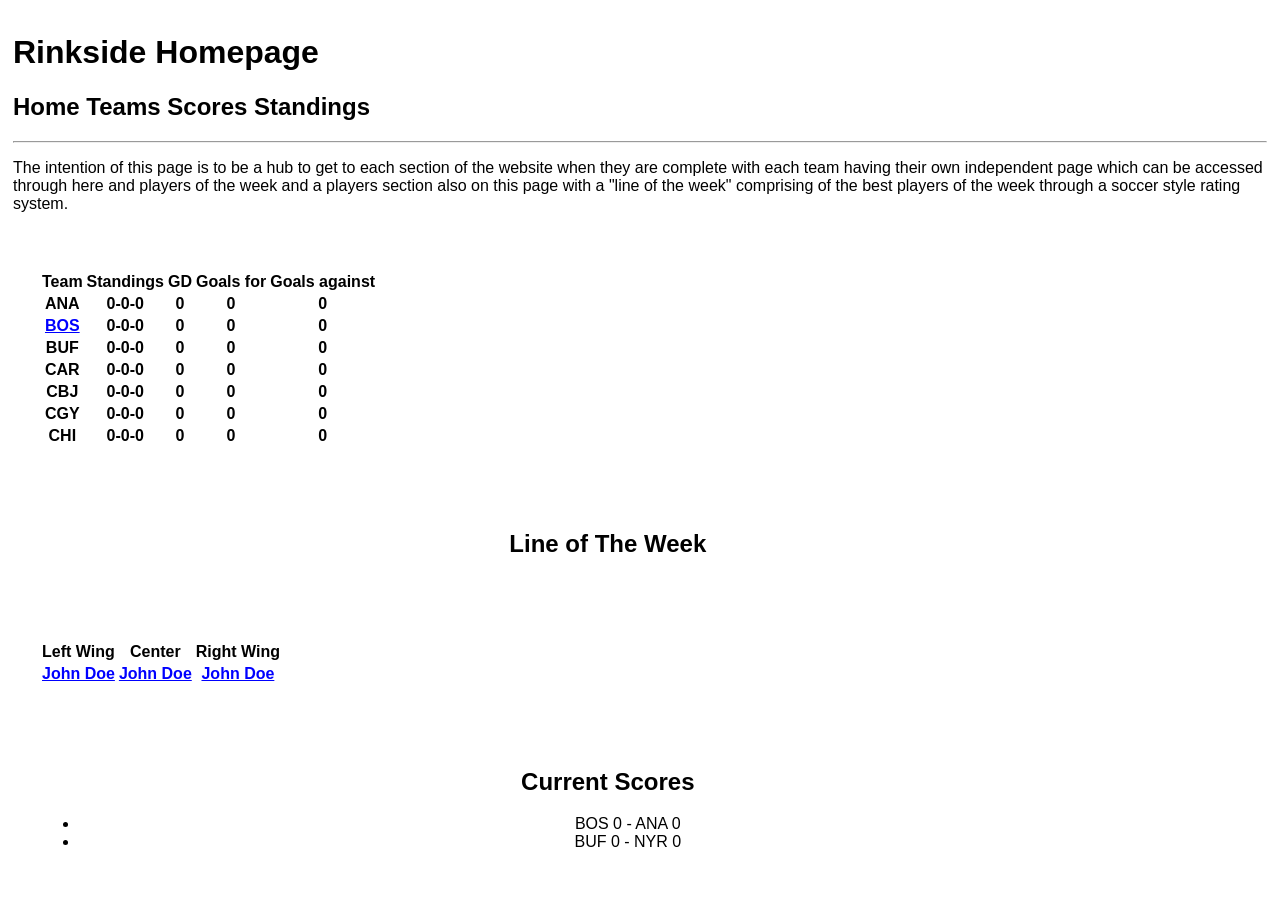
==== product_site/hockeyhome.html @ e57f7fa8 "Change header div to content div in hockeyhome.html" ====
<!DOCTYPE html>
<!--
    Name: Ryan Johnson
    Date: October 13, 2026
    Description: This page is the homepage of the hockey statistics website
    will have the directory of each site and 
-->
<html>
    <head>
        <title>Rinkside homepage</title>
        <link href="style.css" type="text/css" rel="stylesheet">
    </head>
    <body>
        <div class="header">
        <h1>Rinkside Homepage</h1>
        <h2>Home  Teams  Scores  Standings </h2>
        <hr>
       <p>The intention of this page is to be a hub to get to each section of the website when they are complete with each
        team having their own independent page which can be accessed through here and players of the week and a players section also on this page 
        with a "line of the week" comprising of the best players of the week through a soccer style rating system.
       </p>
       </div>
       <!--Div for content for table-->
       <div class="content">
       <table>
        <tr>
            <th>Team</th>
            <th>Standings</th>
            <th>GD</th>
            <th>Goals for</th>
            <th>Goals against</th>
        </tr>
        <tr>
            <th>ANA</th>
            <th>0-0-0</th>
            <th>0</th>
            <th>0</th>
            <th>0</th>
        </tr>
        <tr>
            <th><a href="hockeyteam.html">BOS</a></th>
            <th>0-0-0</th>
            <th>0</th>
            <th>0</th>
            <th>0</th>
        </tr>
        <tr>
            <th>BUF</th>
            <th>0-0-0</th>
            <th>0</th>
            <th>0</th>
            <th>0</th>
        </tr>
        <tr>
            <th>CAR</th>
            <th>0-0-0</th>
            <th>0</th>
            <th>0</th>
            <th>0</th>
        </tr>
        <tr>
            <th>CBJ</th>
            <th>0-0-0</th>
            <th>0</th>
            <th>0</th>
            <th>0</th>
        </tr>
        <tr>
            <th>CGY</th>
            <th>0-0-0</th>
            <th>0</th>
            <th>0</th>
            <th>0</th>
        </tr>
        <tr>
            <th>CHI</th>
            <th>0-0-0</th>
            <th>0</th>
            <th>0</th>
            <th>0</th>
        </tr>
        <!--There are 32 NHL teams I am going to limit it to just a few here for now and when the site is more complete the rest will be added 
        when more of the website is complete and more teams have pages setup.-->
       </table>
       </div>


       <br>
       <br>
       <div class="content">
       <h2>Line of The Week</h2>
       </div>
       <div class="content">
       <table>
        <tr>
            <th>Left Wing</th>
            <th>Center</th>
            <th>Right Wing</th>
        </tr>
        <tr>
            <th><a href="hockeyplayer.html"> John Doe </a></th>
            <th><a href="hockeyplayer.html"> John Doe </a></th>
            <th><a href="hockeyplayer.html"> John Doe </a></th>
        </tr>
       </table>
       </div>

       <div class="content">
       <h2>Current Scores</h2>
       <ul>
        <li>BOS 0 - ANA 0</li>
        <li>BUF 0 - NYR 0</li>
       </ul>
       </div>
       <!--Small examples once again to showcase the idea not the complete setup could be changed to recent scores if current scores beyond scope of class-->



    </body>

</html>
---- product_site/style.css ----
/*
    Name: Ryan Johnson
    Date: 10/21/26

*/
body{
    background-color: white;
    font-family: Arial, Helvetica, sans-serif;
}

h1{
    font-family: Arial, Helvetica, sans-serif;
    font-size: 32px;
}

h2{
    font-family: Arial, Helvetica, sans-serif;
    font-size: 24px;
}

p{
    font-family: Arial, Helvetica, sans-serif;
}

.highlight {
    font-weight: bold;
}

/* had to look up ID selector on google alongside class went with most basic examples */
#main-title {
    text-align: center;
}

a:link {
    color: blue;
    
}

a:visited {
    color: purple;
}

a:hover {
    color: red;
}


.header{
    font-family: Times New Roman, Times, serif;

    overflow: hidden;
    padding-bottom: 10px;
    padding-left: 5px;
    padding-right: 5px;
    padding-top: 5px;
    background-color: white;
    color: black;

    a:link{
        color: red;
    }
}

.content {
    float: left;
    width: 90%;
    margin: 16px;
    padding: 15px;
    text-align: center;
    background-color: white;
    color: black;
    font-family: Arial, Helvetica, sans-serif;
    font-size: 16px;


}

.contentCenter {
    text-align: center;
    width: 90%;
    margin: 16px;
    padding: 15px;
    text-align: center;
    background-color: white;
    color: black;
    font-family: Arial, Helvetica, sans-serif;
    font-size: 16px;


}



.images {
    float: left;
    margin: 10px;
    max-width: 100%;
    height: auto;

    
}

@media screen and (max-width: 600px){
    .header{
        a {
            float: none;
            text-align: left;
            width: 100%;

        }
    }
    .content {
    float: none;
    width: 100%;
    max-width: 100%;
    margin: 5px;
    padding: 20px;
    font-size: 18px;
    }
    
}
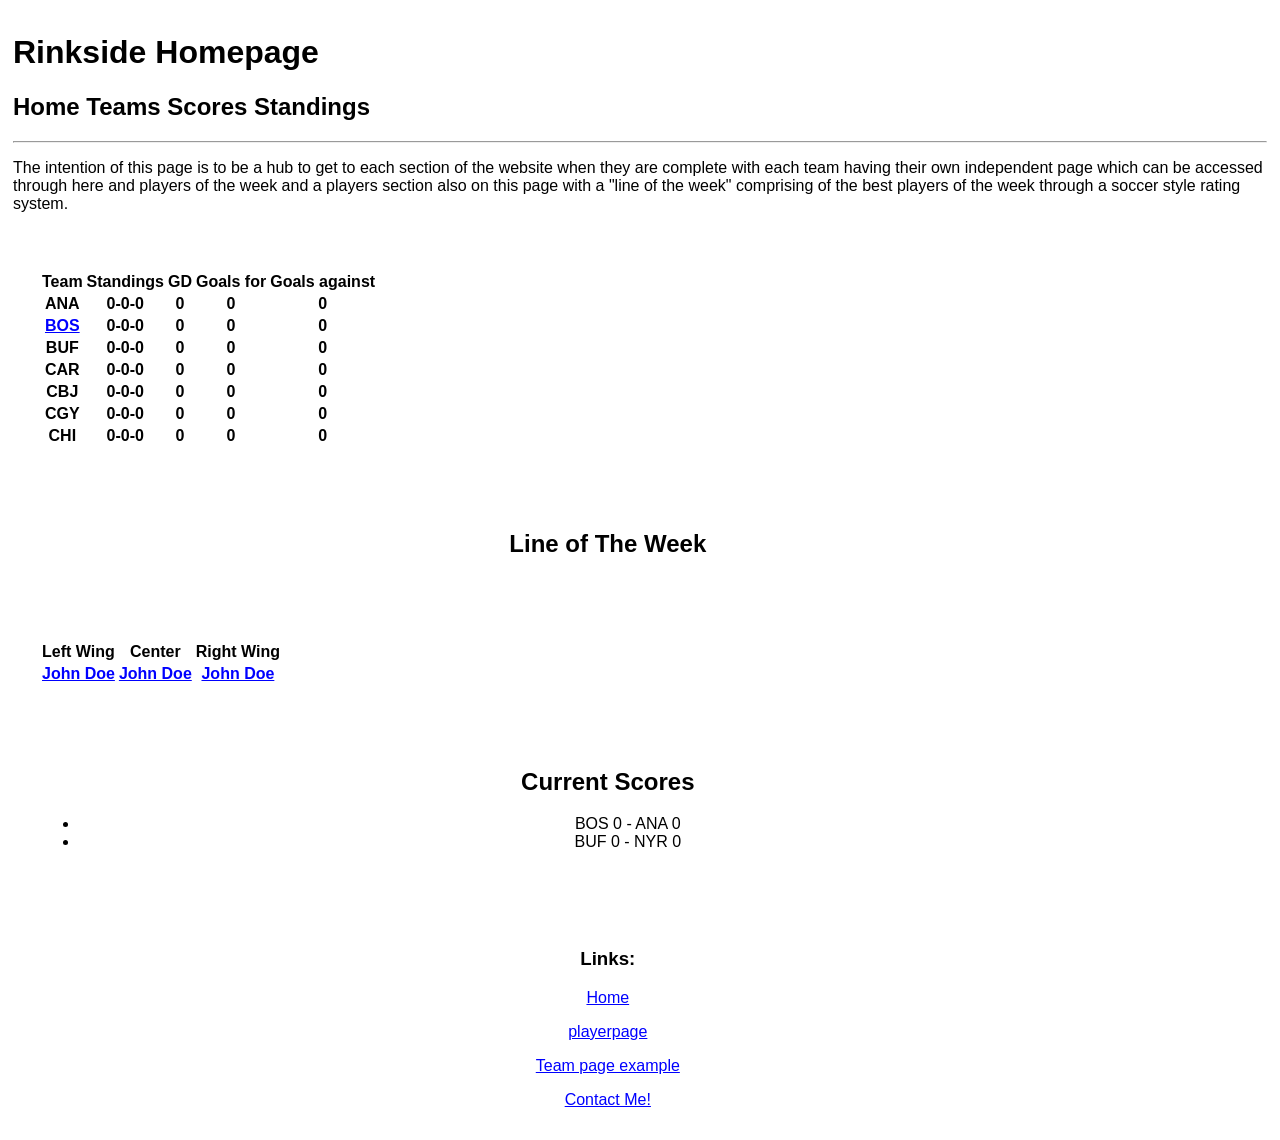
==== commit 45e43f78: "added email a footer with links" ====
--- a/product_site/hockeyhome.html
+++ b/product_site/hockeyhome.html
@@ -9,6 +9,7 @@
     <head>
         <title>Rinkside homepage</title>
         <link href="style.css" type="text/css" rel="stylesheet">
+
     </head>
     <body>
         <div class="header">
@@ -115,7 +116,17 @@
        <!--Small examples once again to showcase the idea not the complete setup could be changed to recent scores if current scores beyond scope of class-->
 
 
+        <div class="content">
+            <h3>Links:</h3>
+            <a href="hockeyhome.html">Home</a>
+            <p> </p>
+            <a href="hockeyplayer.html">playerpage</a>
+            <p> </p>
+            <a href="hockeyteam.html">Team page example</a>
+            <p> </p>
+            <a href="mailto:ryan.johnson@uri.edu">Contact Me!</a>
+    </div>
 
     </body>
 
-</html>
+</html>
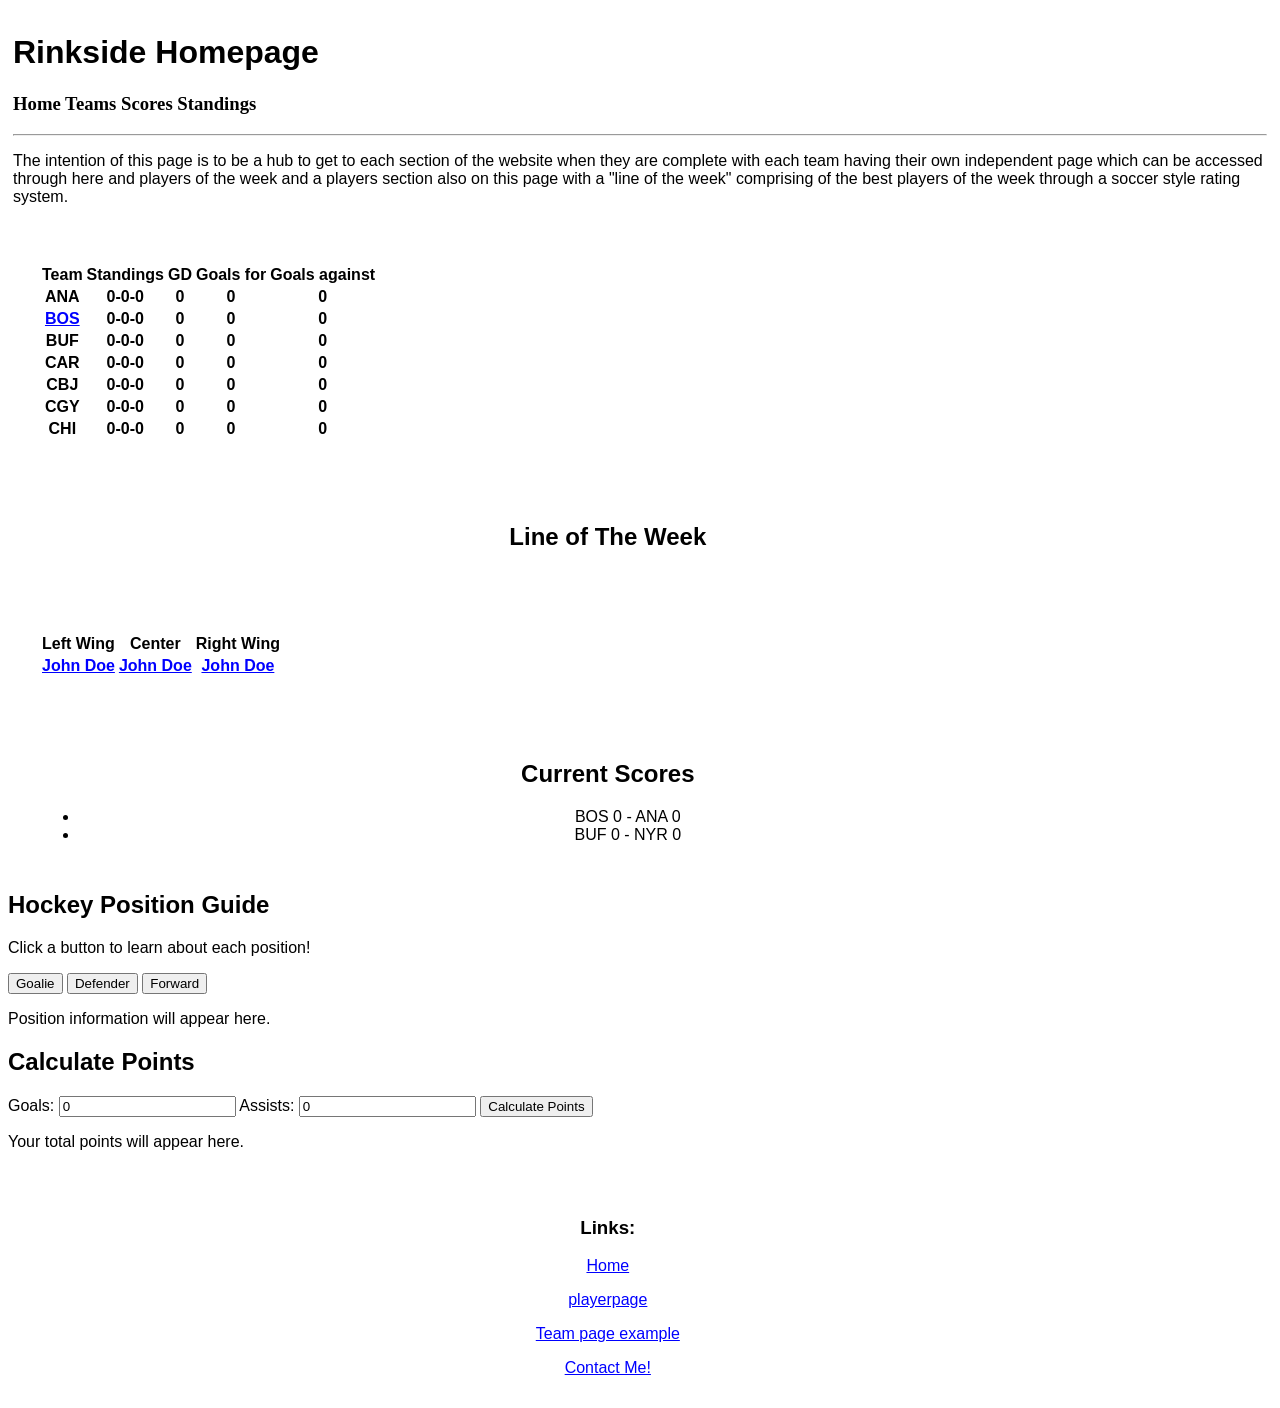
==== commit 4c5957c2: "forgot to make new branch commit" ====
--- a/product_site/hockeyhome.html
+++ b/product_site/hockeyhome.html
@@ -3,18 +3,31 @@
     Name: Ryan Johnson
     Date: October 13, 2026
     Description: This page is the homepage of the hockey statistics website
-    will have the directory of each site and 
+    will have the directory of each site and give information about league wide events.
 -->
 <html>
     <head>
+        <meta charset="UTF-8">
+        <meta name="Description" content="This page is the homepage of the hockey statistics website will contain each team in the standings table and will be updated to keep up with the information. ">
+        <meta name="keywords" content="Hockey, Stats, Starting Lines, Defensive Pairs, Bruins, Boston">
         <title>Rinkside homepage</title>
         <link href="style.css" type="text/css" rel="stylesheet">
-
+        <meta property="og:title" content="Hockey Statistics Page" />
+        <meta property="og:type" content="website" />
+        <meta property="og:url" content="https://ryanjohnson.rhody.dev/csc271_projects/product_site/hockeyhome.html" />
+         <!-- Google tag (gtag.js) -->
+        <script async src="https://www.googletagmanager.com/gtag/js?id=G-Z0714EPZF0"></script>
+        <script>
+            window.dataLayer = window.dataLayer || [];
+            function gtag(){dataLayer.push(arguments);}
+            gtag('js', new Date());
+            gtag('config', 'G-Z0714EPZF0');
+        </script>
     </head>
     <body>
         <div class="header">
         <h1>Rinkside Homepage</h1>
-        <h2>Home  Teams  Scores  Standings </h2>
+        <h3>Home  Teams  Scores  Standings </h3>
         <hr>
        <p>The intention of this page is to be a hub to get to each section of the website when they are complete with each
         team having their own independent page which can be accessed through here and players of the week and a players section also on this page 
@@ -115,7 +128,29 @@
        </div>
        <!--Small examples once again to showcase the idea not the complete setup could be changed to recent scores if current scores beyond scope of class-->
 
+        <h2>Hockey Position Guide</h2>
 
+        <p class="descriptor">Click a button to learn about each position!</p>
+
+        <button id="goalieButton">Goalie</button> 
+
+        <button id="defenderButton">Defender</button>
+
+        <button id="forwardButton">Forward</button>
+
+        <p id="positionInfo">Position information will appear here.</p>
+
+        <p id="playerCount"></p>
+
+        <h2>Calculate Points</h2>
+        <label>Goals:</label>
+        <input type="number" id="goals" value="0" min="0">
+
+        <label>Assists:</label>
+        <input type="number" id="assists" value="0" min="0">
+
+        <button id="calculateButton">Calculate Points</button>
+        <p class="pointsInfo">Your total points will appear here.</p>
         <div class="content">
             <h3>Links:</h3>
             <a href="hockeyhome.html">Home</a>
@@ -126,7 +161,7 @@
             <p> </p>
             <a href="mailto:ryan.johnson@uri.edu">Contact Me!</a>
     </div>
-
+    <script src="script.js"></script>
     </body>
 
 </html>
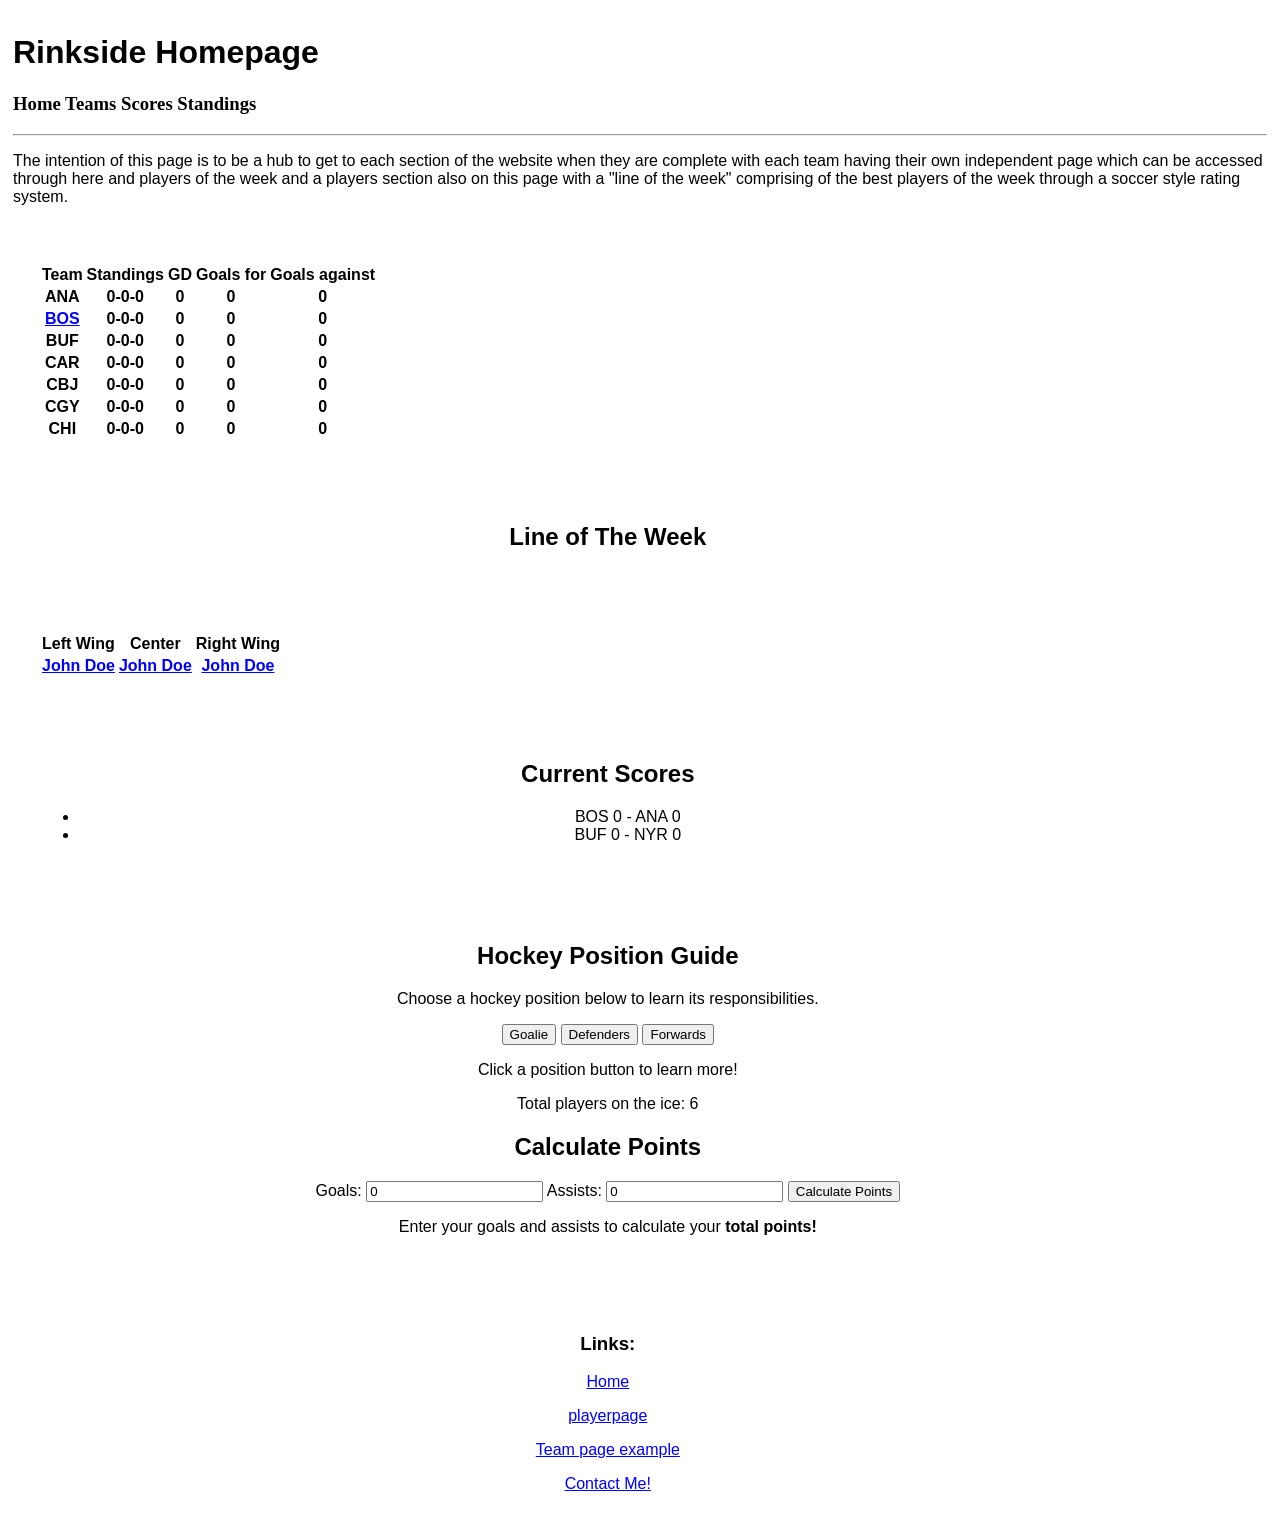
==== commit a99b97fd: "final for assignment 8" ====
--- a/product_site/hockeyhome.html
+++ b/product_site/hockeyhome.html
@@ -127,7 +127,7 @@
        </ul>
        </div>
        <!--Small examples once again to showcase the idea not the complete setup could be changed to recent scores if current scores beyond scope of class-->
-
+       <div class="content">
         <h2>Hockey Position Guide</h2>
 
         <p class="descriptor">Click a button to learn about each position!</p>
@@ -151,6 +151,7 @@
 
         <button id="calculateButton">Calculate Points</button>
         <p class="pointsInfo">Your total points will appear here.</p>
+        </div>
         <div class="content">
             <h3>Links:</h3>
             <a href="hockeyhome.html">Home</a>
@@ -160,7 +161,7 @@
             <a href="hockeyteam.html">Team page example</a>
             <p> </p>
             <a href="mailto:ryan.johnson@uri.edu">Contact Me!</a>
-    </div>
+        </div>
     <script src="script.js"></script>
     </body>
 
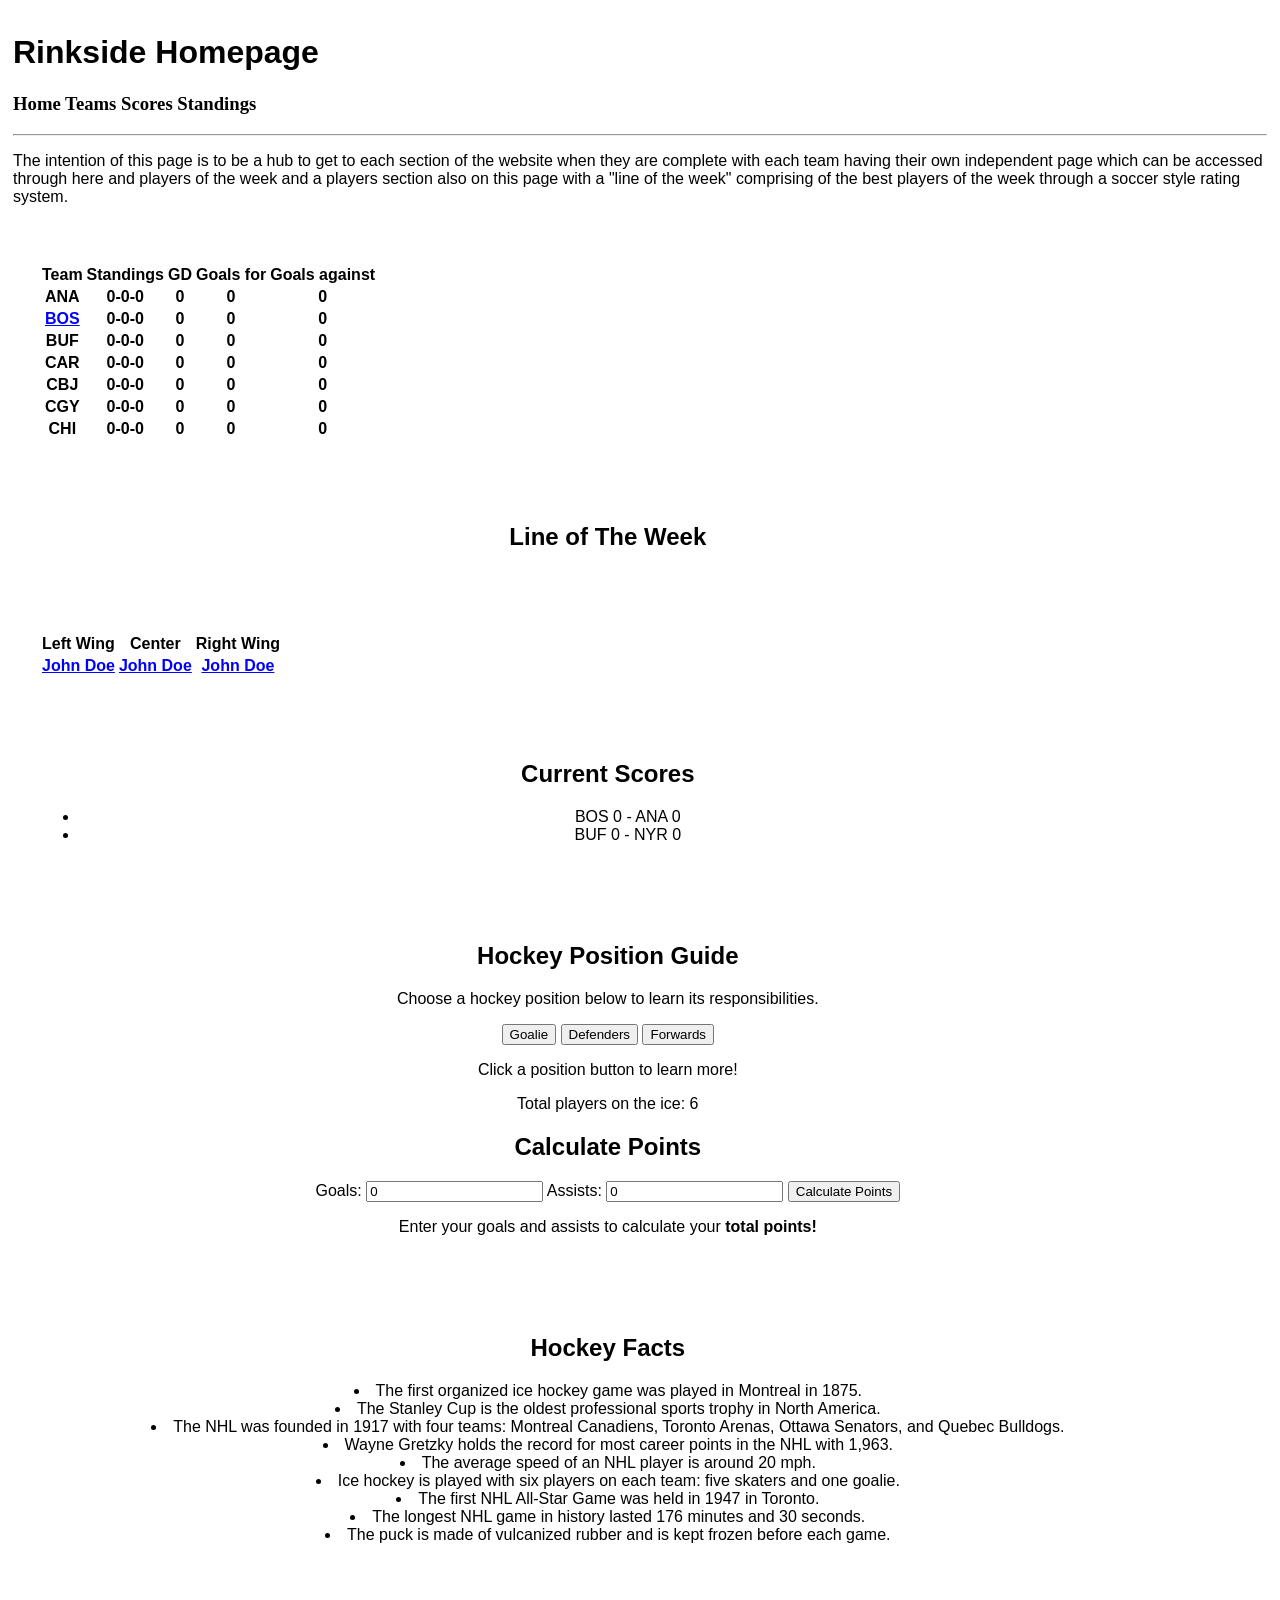
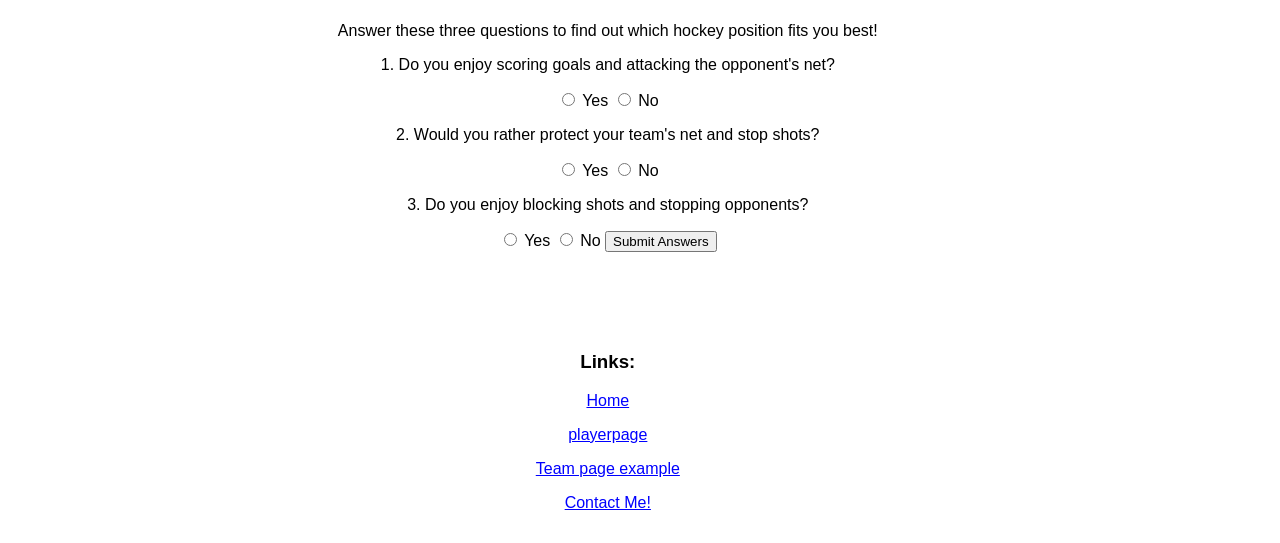
==== commit 0782b97e: "assignment 9 fix" ====
--- a/product_site/hockeyhome.html
+++ b/product_site/hockeyhome.html
@@ -152,6 +152,30 @@
         <button id="calculateButton">Calculate Points</button>
         <p class="pointsInfo">Your total points will appear here.</p>
         </div>
+        <div class="content" id="hockeyFacts">
+            <h2>Hockey Facts</h2>
+            <ul id="factsList"></ul>
+        </div>
+        <div class="content">
+            <p>Answer these three questions to find out which hockey position fits you best!</p>
+            <p>1. Do you enjoy scoring goals and attacking the opponent's net?</p>
+            <input type="radio" name="scoring" value="yes"> Yes
+            <input type="radio" name="scoring" value="no"> No
+
+            <p>2. Would you rather protect your team's net and stop shots?</p>
+            <input type="radio" name="goalie" value="yes"> Yes
+            <input type="radio" name="goalie" value="no"> No
+
+            <p>3. Do you enjoy blocking shots and stopping opponents?</p>
+            <input type="radio" name="defending" value="yes"> Yes
+            <input type="radio" name="defending" value="no"> No
+
+            <button id="submitQuiz">Submit Answers</button>
+
+            <h3 id="positionResult"></h3>
+        </div>
+
+
         <div class="content">
             <h3>Links:</h3>
             <a href="hockeyhome.html">Home</a>
@@ -163,6 +187,7 @@
             <a href="mailto:ryan.johnson@uri.edu">Contact Me!</a>
         </div>
     <script src="script.js"></script>
+    <script src="assignment9.js"></script>
     </body>
 
 </html>
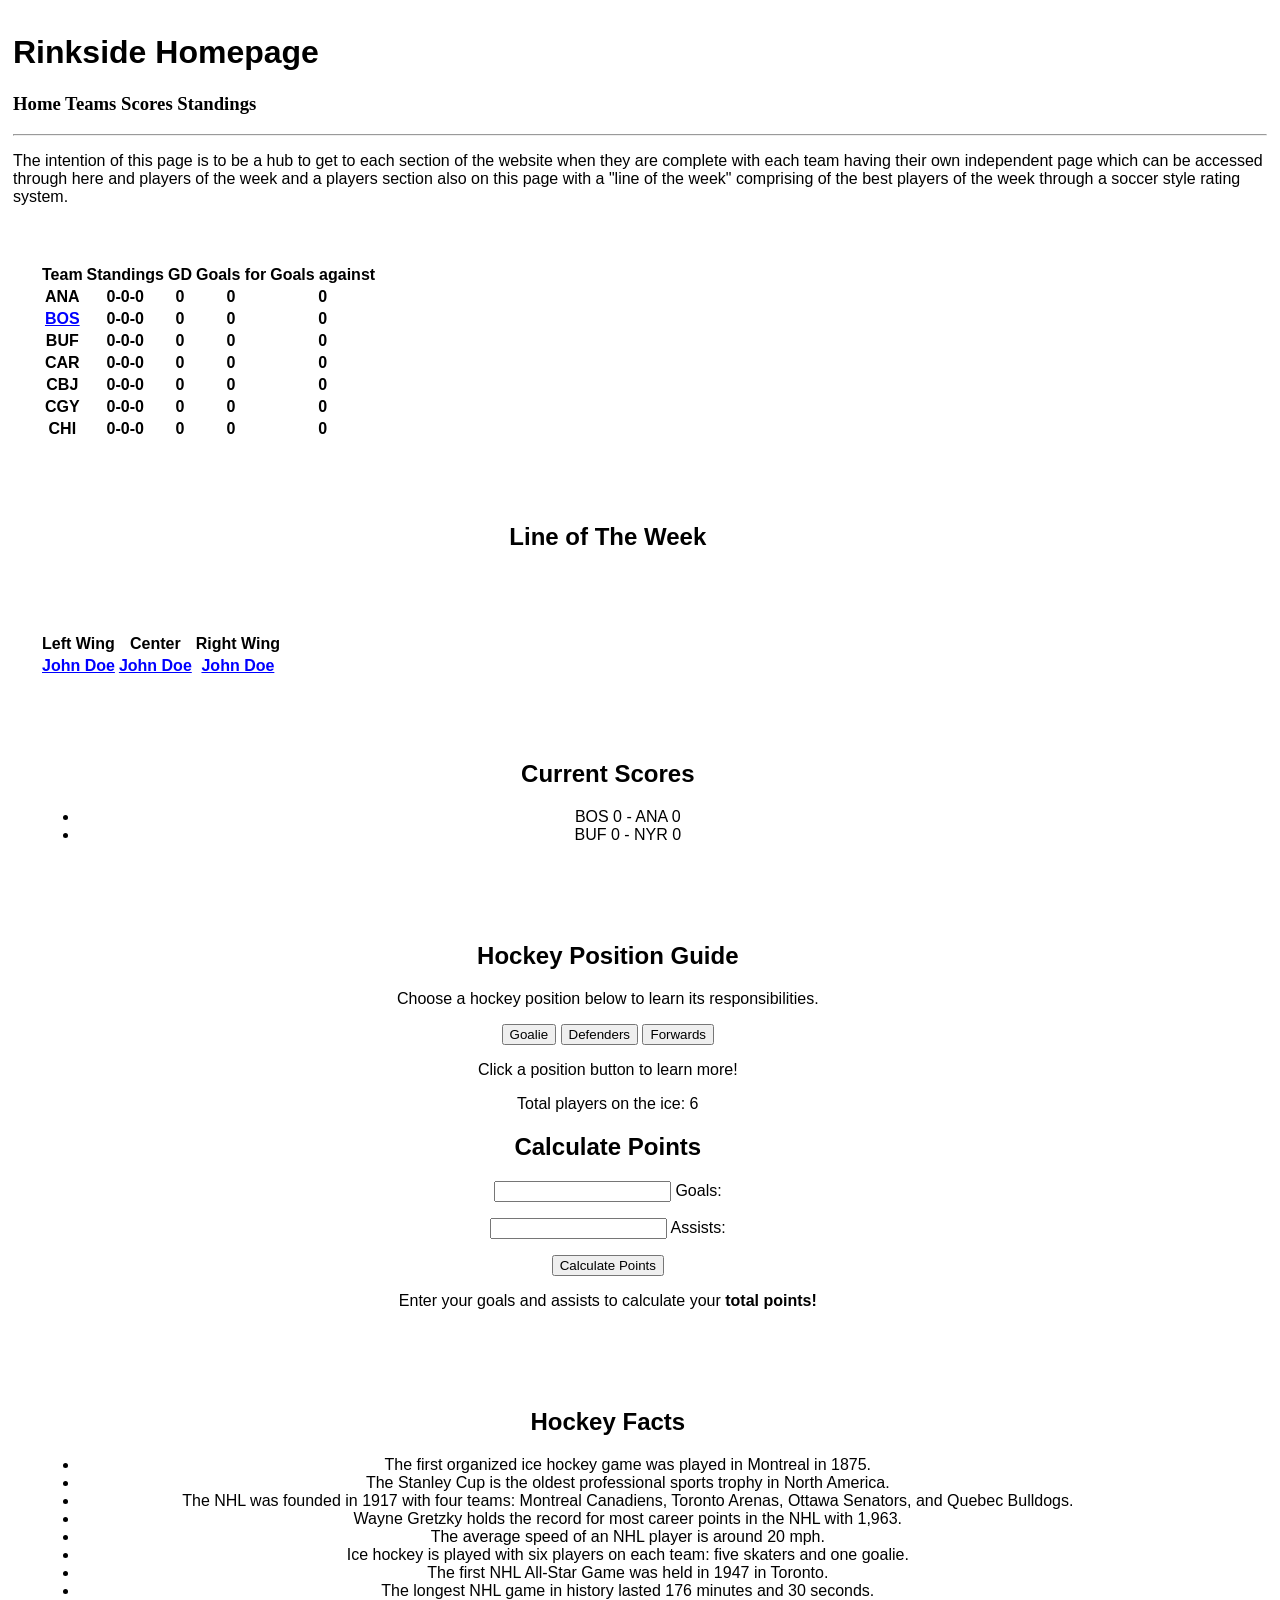
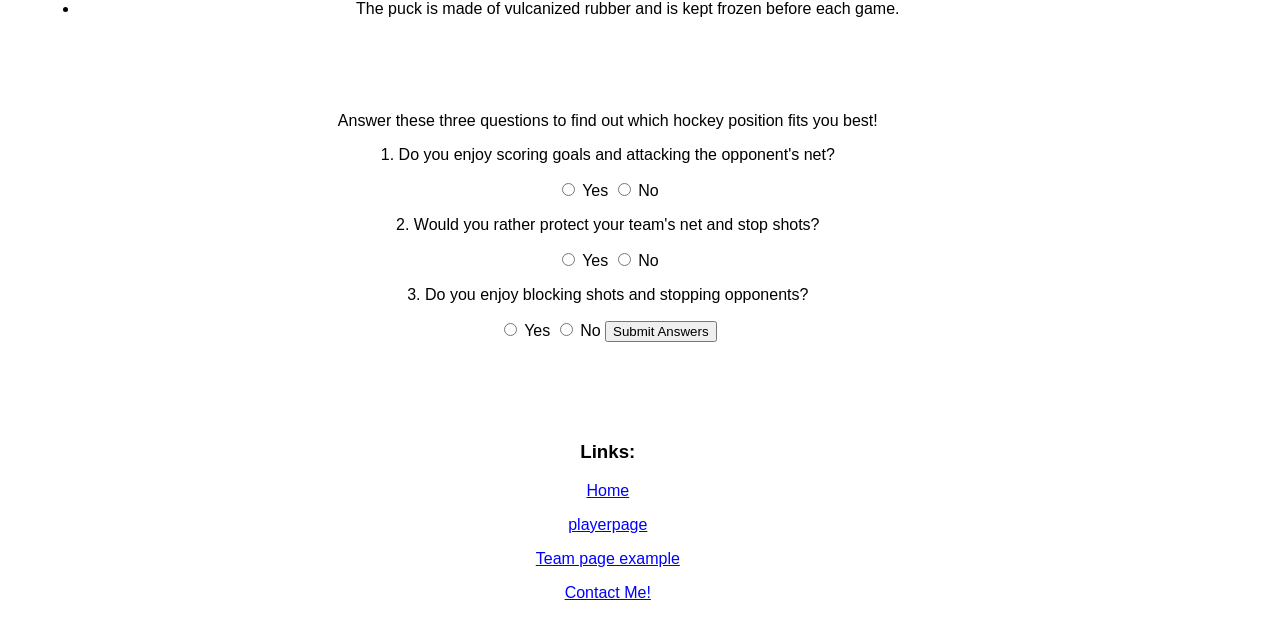
==== commit 438599c3: "assignment 11 complete" ====
--- a/product_site/hockeyhome.html
+++ b/product_site/hockeyhome.html
@@ -141,18 +141,27 @@
         <p id="positionInfo">Position information will appear here.</p>
 
         <p id="playerCount"></p>
-
         <h2>Calculate Points</h2>
-        <label>Goals:</label>
-        <input type="number" id="goals" value="0" min="0">
-
-        <label>Assists:</label>
-        <input type="number" id="assists" value="0" min="0">
-
-        <button id="calculateButton">Calculate Points</button>
-        <p class="pointsInfo">Your total points will appear here.</p>
-        </div>
-        <div class="content" id="hockeyFacts">
+
+        <form id="pointsForm">
+
+            <input type="number" id="goals">
+            <label for="goals">Goals:</label>
+            
+            <p id="goalsFeedback"></p>
+            <input type="number" id="assists">
+            <label for="assists">Assists:</label>
+            
+            <p id="assistsFeedback"></p>
+            
+            <button type="submit" id="calculateButton">Calculate Points</button>
+            
+            <p class="pointsInfo">Your total points will appear here.</p>
+            
+            <p id="formFeedback"></p>
+        </form>
+        </div>
+         <div class="content" id="hockeyFacts">
             <h2>Hockey Facts</h2>
             <ul id="factsList"></ul>
         </div>
@@ -187,7 +196,7 @@
             <a href="mailto:ryan.johnson@uri.edu">Contact Me!</a>
         </div>
     <script src="script.js"></script>
-    <script src="assignment9.js"></script>
+    <script src="events.js"></script>
     </body>
 
 </html>
